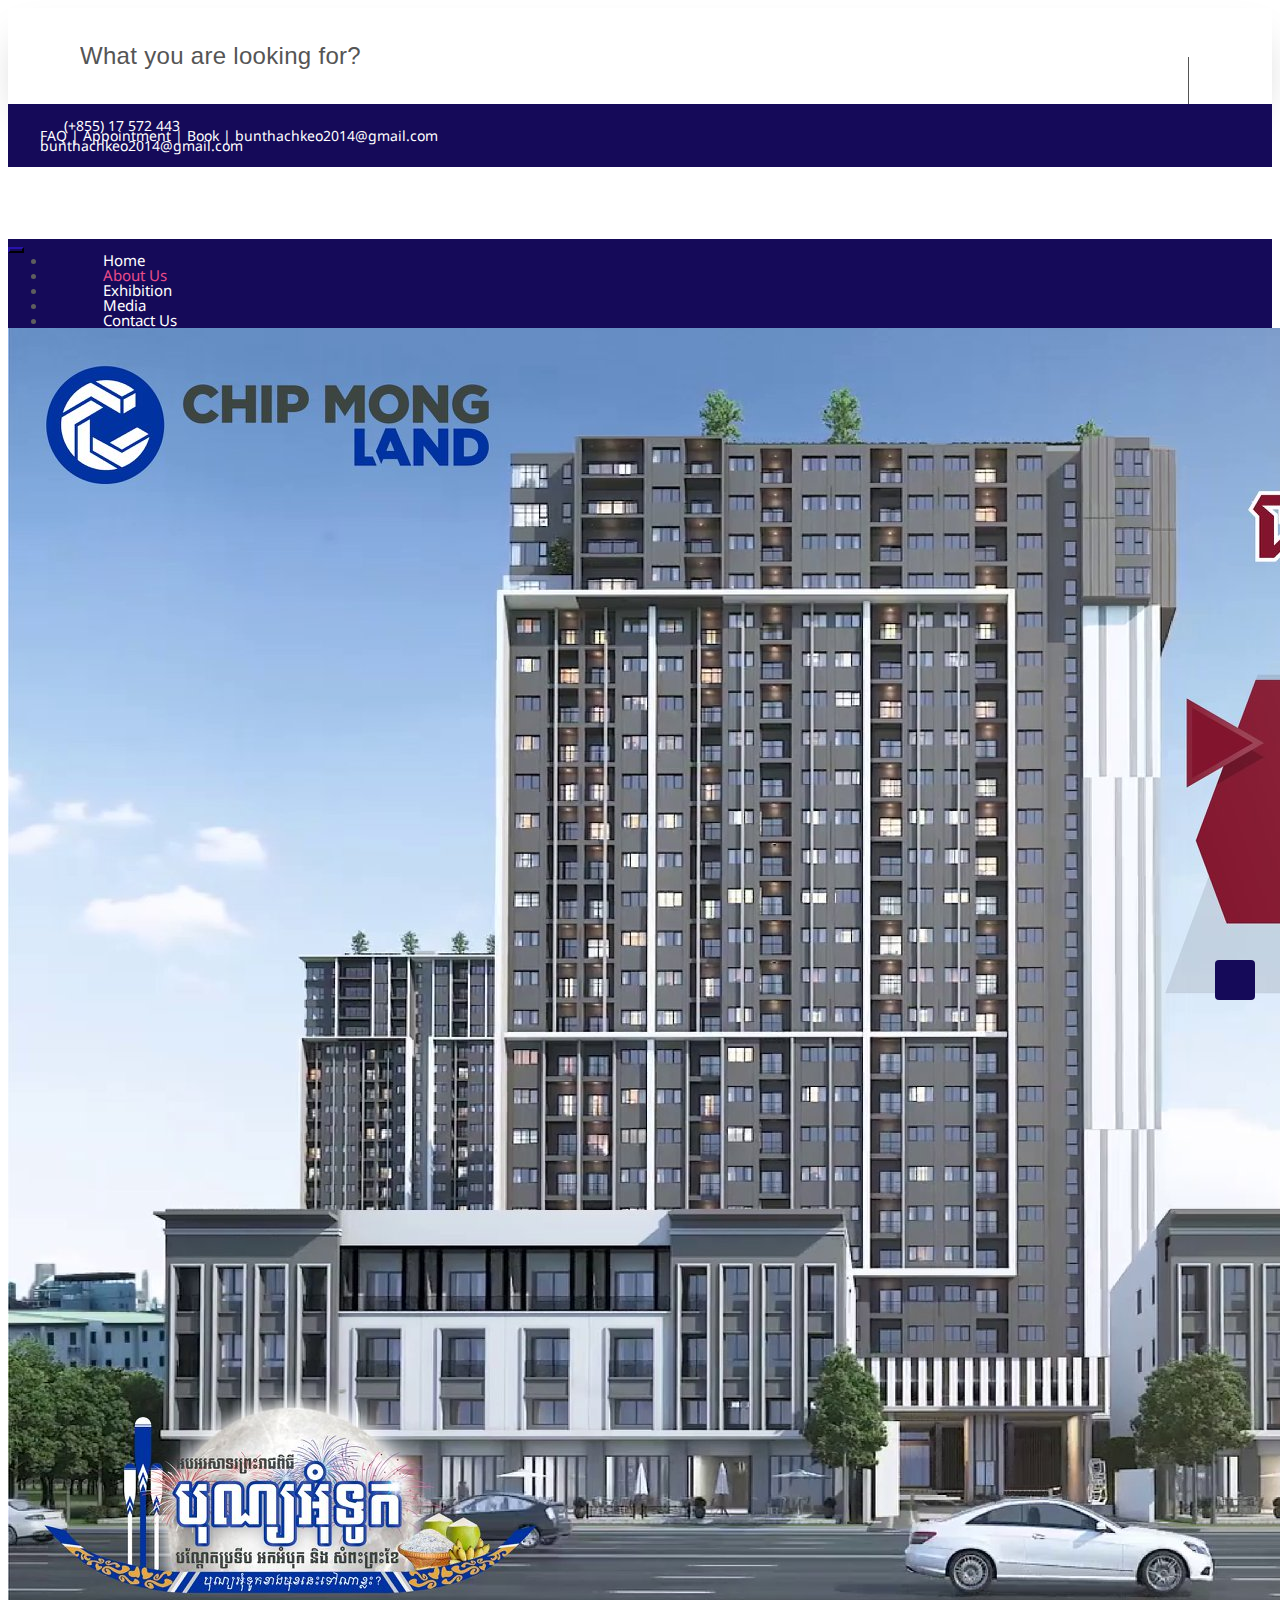
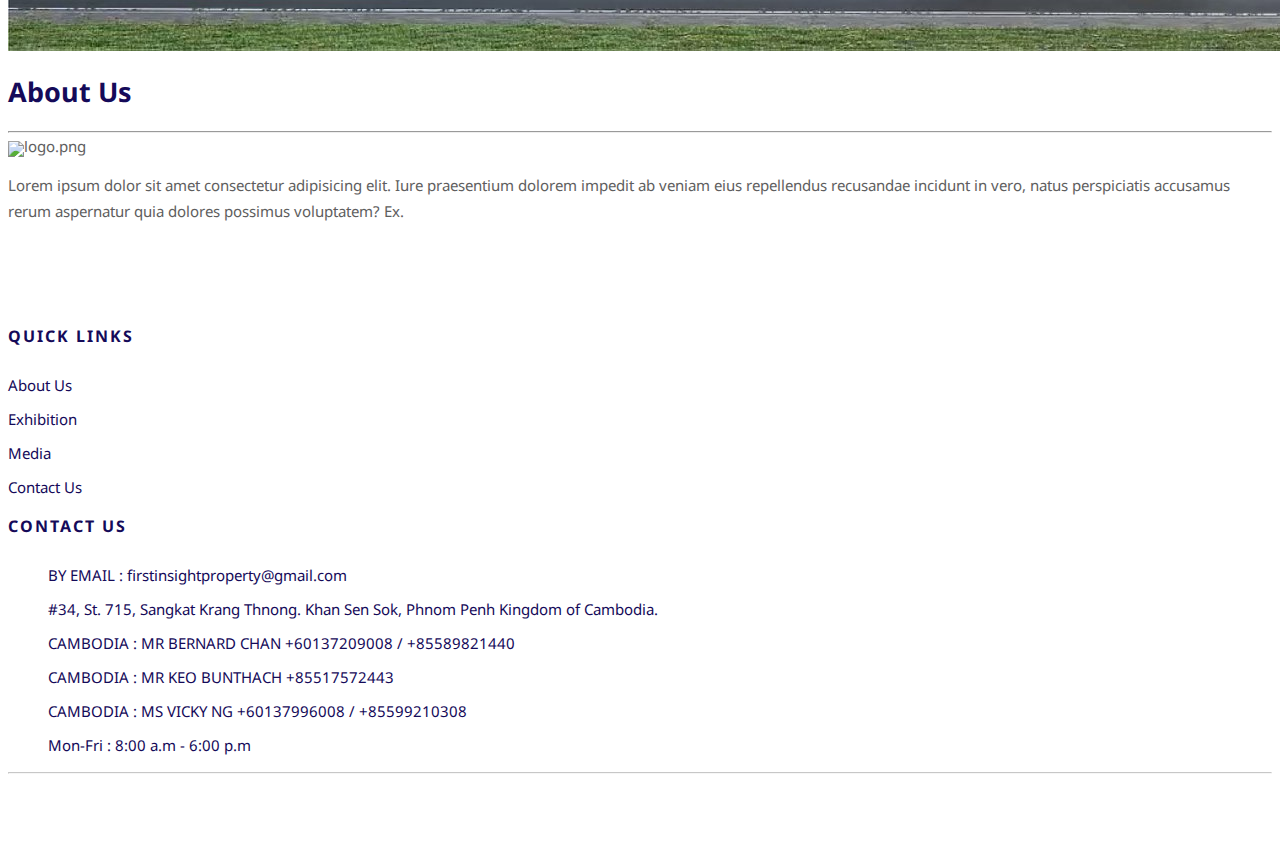
==== forest-time/about-us.html @ e3ec74cd "update image" ====
<!DOCTYPE html>
<html lang="en">

<!-- Basic -->
<meta charset="utf-8">
<meta http-equiv="X-UA-Compatible" content="IE=edge">

<!-- Mobile Metas -->
<meta name="viewport" content="width=device-width, initial-scale=1, shrink-to-fit=no">

<!-- Site Metas -->
<title>About Us - First Insight Property</title>
<meta name="keywords" content="">
<meta name="description" content="">
<meta name="author" content="">

<!-- Site Icons -->
<link rel="shortcut icon" href="images/logo.png" type="image/x-icon" />
<link rel="apple-touch-icon" href="images/apple-touch-icon.png">

<!-- Design fonts -->
<link href="https://fonts.googleapis.com/css?family=Droid+Sans:400,700" rel="stylesheet">

<!-- Bootstrap core CSS -->
<link href="css/bootstrap.css" rel="stylesheet">

<!-- FontAwesome Icons core CSS -->
<link href="css/font-awesome.min.css" rel="stylesheet">

<!-- Custom styles for this template -->
<link rel="stylesheet" href="default_style.css">

<!-- Responsive styles for this template -->
<link href="css/responsive.css" rel="stylesheet">

<!-- Colors for this template -->
<link href="css/colors.css" rel="stylesheet">

<!-- Version Garden CSS for this template -->
<link href="css/version/style.css" rel="stylesheet">

<!-- script for jQuery -->
<script src="https://ajax.googleapis.com/ajax/libs/jquery/3.4.1/jquery.min.js"></script>

<!-- Link to Owl carousel -->
<link type="text/css" rel="stylesheet" href="Owl carousel/owl.carousel.css">
<link type="text/css" rel="stylesheet" href="Owl carousel/owl.theme.default.min.css">

<!-- Link to Magnific-Popup -->
<link rel="stylesheet" href="Magnific-Popup/magnific-popup.css">


<!--[if lt IE 9]>
      <script src="https://oss.maxcdn.com/libs/html5shiv/3.7.0/html5shiv.js"></script>
      <script src="https://oss.maxcdn.com/libs/respond.js/1.4.2/respond.min.js"></script>
    <![endif]-->

</head>

<body>

    <div id="wrapper">
        <div class="collapse top-search" id="collapseExample">
            <div class="card card-block">
                <div class="newsletter-widget text-center">
                    <form class="form-inline">
                        <input type="text" class="form-control" placeholder="What you are looking for?">
                        <button type="submit" class="btn btn-primary"><i class="fa fa-search"></i></button>
                    </form>
                </div>
                <!-- end newsletter -->
            </div>
        </div>
        <!-- end top-search -->

        <div class="topbar-section">
            <div class="container-fluid">
                <div class="row">
                    <div class="col-lg-6 col-md-5 col-sm-5 col-xs-6 hidden-xs-down text-left">
                        <div class="topsocial">
                            <a href="#" data-toggle="tooltip" data-placement="bottom" title="Facebook"><i class="fa fa-facebook"></i></a>
                            <a href="#" data-toggle="tooltip" data-placement="bottom" title="Instagram"><i class="fa fa-instagram"></i></a>
                            <a href="#" data-toggle="tooltip" data-placement="bottom" title="Whatsapp"><i class="fa fa-whatsapp"></i></a>
                            <a href="#" data-toggle="tooltip" data-placement="bottom" title="Contact Us">(+855) 17 572 443</a>
                        </div>
                        <!-- end social -->
                    </div>
                    <!-- end col -->
                    <!-- 
                    <div class="col-lg-4 hidden-md-down">
                    </div>end col -->

                    <div class="col-lg-6 col-md-7 col-sm-7 col-xs-12 text-right">
                        <a href="">FAQ</a> |
                        <a href="">Appointment</a> |
                        <a href="">Book</a> |
                        <a class="email-top desktop" href="" class="mt-5">bunthachkeo2014@gmail.com</a>
                    </div>
                    <!-- end col -->
                    <div class="email-top mobile d-none">
                        <a href="" class="mt-5">bunthachkeo2014@gmail.com</a>
                    </div>
                </div>
                <!-- end row -->
            </div>
            <!-- end header-logo -->
        </div>
        <!-- end topbar -->

        <div class="header-section">
            <div class="container">
                <div class="row">
                    <div class="col-md-12">
                        <div class="logo">
                            <a href="index.html"><img src="images/logo.png" alt=""></a>
                        </div>
                        <!-- end logo -->
                    </div>
                </div>
                <!-- end row -->
            </div>
            <!-- end header-logo -->
        </div>
        <!-- end header -->

        <header class="header">
            <div class="container" style="width: 100% !important; background-color: #150A59;">
                <nav class="navbar navbar-inverse navbar-toggleable-md">
                    <button class="navbar-toggler" type="button" data-toggle="collapse" data-target="#cloapediamenu" aria-controls="cloapediamenu" aria-expanded="false" aria-label="Toggle navigation">
                        <span class="navbar-toggler-icon"></span>
                    </button>
                    <div class="collapse navbar-collapse justify-content-md-center" id="cloapediamenu">
                        <ul class="navbar-nav">
                            <li class="nav-item">
                                <a class="nav-link color-green-hover" href="index.html">Home</a>
                            </li>
                            <li class="nav-item current-menu">
                                <a class="nav-link color-green-hover" href="about-us.html">About Us</a>
                            </li>
                            <li class="nav-item">
                                <a class="nav-link color-green-hover" href="exhibition.html">Exhibition</a>
                            </li>
                            <li class="nav-item">
                                <a class="nav-link color-green-hover" href="media.html">Media</a>
                            </li>
                            <li class="nav-item">
                                <a class="nav-link color-green-hover" href="contact-us.html">Contact Us</a>
                            </li>
                        </ul>
                    </div>
                </nav>
            </div>
            <!-- end container -->
        </header>
        <!-- end header -->

        <div class="container">
            <div class="row">
                <div class="col-md-12">
                    <picture>
                        <source media="(min-width: 768px)" srcset="images/about_us.jpg">
                        <img class="d-block w-100" src="images/about_us.jpg" alt="First slide">
                    </picture>
                </div>
            </div>
            <div class="row mt-5">
                <div class="col-md-12 text-center">
                    <h2>About Us</h2>
                    <hr>
                </div>
            </div>
            <div class="row mt-5">
                <div class="col-md-4 col-sm-12">
                    <img src="images/logo.png" alt="logo.png">
                </div>
                <div class="col-md-8 col-sm-12 mt-3">
                    <p>Lorem ipsum dolor sit amet consectetur adipisicing elit. Iure praesentium dolorem impedit ab veniam eius repellendus recusandae incidunt in vero, natus perspiciatis accusamus rerum aspernatur quia dolores possimus voluptatem? Ex.</span>
                </div>
            </div>
        </div>

        <!-- Footer page -->
        <footer class="site-footer mt-5">
            <div class="container">
                <div class="row">
                    <div class="col-sm-12 col-md-3 col-sm-12 col-xs-12 logo-footer">
                        <a href=""><img src="images/logo.png" alt=""></a>
                    </div>

                    <div class="col-xs-6 col-md-3 col-sm-12 col-xs-12 quick-link-footer">
                        <h6>Quick Links</h6>
                        <ul class="footer-links">
                            <li><a href="">About Us</a></li>
                            <li><a href="">Exhibition</a></li>
                            <li><a href="">Media</a></li>
                            <li><a href="">Contact Us</a></li>
                        </ul>
                    </div>

                    <div class="col-sm-12 col-md-6 col-sm-12 col-xs-12 contact-us-footer">
                        <h6>Contact Us</h6>
                        <div class="footer-ul">
                            <ul>
                                <li><a href="">BY EMAIL : firstinsightproperty@gmail.com</a></li>
                                <li><a href="">#34, St. 715, Sangkat Krang Thnong. Khan Sen Sok, Phnom Penh Kingdom of Cambodia.</a></li>
                                <li><a href="">CAMBODIA	:	MR BERNARD CHAN	+60137209008 / +85589821440</a></li>
                                <li><a href="">CAMBODIA	:	MR KEO BUNTHACH	+85517572443</a></li>
                                <li><a href="">CAMBODIA	:	MS  VICKY NG	+60137996008 / +85599210308</a></li>
                                <li><a href="">Mon-Fri :    8:00 a.m - 6:00 p.m</a></li>
                            </ul>
                        </div>
                    </div>
                </div>
                <hr>
            </div>
            <div class="container">
                <div class="row">
                    <div class="col-md-12 col-sm-12 col-xs-12">
                        <ul class="social-icons text-center">
                            <li><a class="facebook" href="#"><i class="fa fa-facebook"></i></a></li>
                            <li><a class="twitter" href="#"><i class="fa fa-instagram"></i></a></li>
                            <li><a class="dribbble" href="#"><i class="fa fa-whatsapp"></i></a></li>
                        </ul>
                    </div>
                </div>
            </div>
        </footer>

        <div class="dmtop">Scroll to Top</div>

    </div>

    <!-- Core JavaScript
    ================================================== -->

    <script src="js/tether.min.js"></script>
    <script src="js/jquery.min.js"></script>
    <script src="js/bootstrap.min.js"></script>
    <script src="js/popper.min.js"></script>
    <script src="js/custom.js"></script>
    <script src="js/function.js"></script>
    <script src="js/Magnific_popup.js"></script>

    <!-- script for magnific popup -->
    <script src="Magnific-Popup/jquery.magnific-popup.min.js"></script>
</body>

</html>
---- forest-time/default_style.css ----
/**************************************

    File Name: style.css
    Template Name: Forest Time
    Created By: HTML.Design
    http://themeforest.net/user/wpdestek

**************************************/

/**************************************
    Table of Content
    
    1. BASIC
    2. HEADER
    3. SECTION
    4. FOOTER
    5. PAGES
    6. BLOG
    7. WIDGETS
**************************************/

/* BASIC 
**************************************/

body {
    font-size: 15px;
    line-height: 10px;
    background-color: #ffffff;
}

h1,
h2,
h3,
h4,
h5,
body,
p,
.topbar-section,
.navbar-inverse .navbar-nav .nav-link,
.header .dropdown-menu,
.navbar-nav .nav-link {
    font-family: 'Roboto', serif;
}

h1,
h2,
h3,
h4,
h5,
h6 {
    font-weight: 700;
    line-height: 1.4;
    color: #111111;
}

h1:hover a,
h2:hover a,
h3:hover a,
h4:hover a,
h5:hover a,
h6:hover a {
    text-decoration: underline !important;
    color: #111111 !important;
}

h1 {
    font-size: 32px;
    line-height: 40px;
    margin-bottom: 23px
}

h2 {
    font-size: 27px;
    line-height: 38px;
    margin-bottom: 20px
}

h3 {
    font-size: 22px;
    line-height: 30px;
    margin-bottom: 17px
}

h4 {
    font-size: 19px;
    line-height: 29px;
    margin-bottom: 14px
}

h5 {
    font-size: 17px;
    line-height: 25px;
    margin-bottom: 11px
}

h6 {
    font-size: 16px;
    line-height: 24px;
    margin-bottom: 11px
}

a {
    color: #111111;
}

body,
p {
    color: #5e5e5e;
}

p {
    margin-bottom: 26px;
    font-size: 15px;
    line-height: 26px;
}

a {
    text-decoration: none !important;
}

.blockquote {
    border: 1px solid #edeff2;
    background: #fff none repeat scroll 0 0;
    border-left: 4px solid #eceeef;
    font-size: 1.1rem;
    font-style: italic;
    margin-bottom: 1.5rem;
    border-radius: 0 !important;
    padding: 2rem;
}


/* HEADER 
**************************************/

.header {
    padding: 0.4rem 0;
    position: relative;
    background-color: #ffffff;
}

.navbar-inverse .navbar-nav .nav-link,
.navbar-nav .nav-link {
    font-size: 15px;
    font-weight: 500;
    line-height: 1;
    padding: 0.9rem 0 0.8rem;
    text-transform: capitalize;
    color: #fff;
}

.dropdown-toggle::after {
    display: inline-block;
    width: auto;
    height: auto;
    margin-left: 0.5em;
    margin-top: 0rem;
    vertical-align: middle;
    content: "\f107";
    border: 0;
    font-family: 'FontAwesome';
}

.navbar-toggleable-md .navbar-nav .nav-link {
    padding-left: 2.8rem;
    padding-right: 2.8rem;
}

.header-section {
    padding: 3rem 0 1.5rem;
    background-color: #ffffff;
}

.logo img {
    max-width: 324px;
    max-width: 100%;
    margin: auto;
    text-align: center;
    display: block;
}

.navbar-nav {
    margin: 0;
}

.header .dropdown-menu {
    padding: 0;
    box-shadow: none;
    border-radius: 0;
    min-width: 240px;
    margin-top: 15px !important;
    border-color: #edeff2;
}

.header .dropdown ul li {
    border-bottom: 1px solid #f5f5f5;
}

.header .dropdown-item {
    font-weight: 400;
    text-transform: capitalize;
    font-size: 14px;
    padding: 4px 1.8rem;
}

.header .dropdown-item:hover,
.header .dropdown-item:focus {
    color: #121212 !important;
    background-color: #edeff2;
}

.header .dropdown ul li:last-child {
    border-bottom: 0;
}

.header .dropdown-item span {
    position: absolute;
    right: 20px;
    top: 2px;
}

.header-section {
    margin-bottom: 0;
}

.topsocial .fa {
    margin-right: 0.5rem;
    font-size: 15px;
}

.topbar-section {
    display: block;
    position: relative;
    background-color: #ffffff;
    padding: 1rem 2rem;
    font-size: 14px;
    border-bottom: 1px dashed #e2e2e2;
}

.topbar-section a {
    color: rgba(0, 0, 0, 0.8) !important;
}

.topbar-section a:focus,
.topbar-section a:hover {
    color: rgba(0, 0, 0, 1) !important;
}

.topbar-section .list-inline {
    margin: 0;
    padding: 0;
}

.topbar-section .tooltip-inner {
    margin-top: 10px !important;
}

.topbar-section .list-inline-item {
    padding: 0 0.4rem !important;
}

.topmenu i {
    padding-right: 0.3rem;
}

.menu-large {
    overflow: hidden;
    position: static !important;
}

.dropdown-menu.megamenu {
    margin-top: 7px !important;
    left: 0;
    right: 0;
    width: 100%;
}

.dropdown-menu .dropdown-menu {
    margin-top: -1px !important
}

.mega-menu-content {
    position: relative;
    padding: 0;
    background-color: #ffffff;
}

.tab-details {
    padding: 2rem 0;
}

.tab-details .blog-meta h4 {
    font-size: 14px;
    margin: 0;
    padding: 0.5rem 0 0;
    line-height: 1.4;
}

.menucat {
    position: absolute;
    bottom: 0;
    left: 0;
    background-color: #111111;
    font-size: 11px;
    padding: 0.3rem 0.6rem;
    line-height: 1;
    color: #ffffff;
}

.post-media:hover .menucat {
    display: none;
}

.post-media img {
    width: 100%;
}


/* Style the tab */

div.tab {
    float: left;
    padding: 2rem 0;
    border-right: 1px solid #e1e3e6;
    width: 20%;
    background-color: #edeff2;
}


/* Style the buttons inside the tab */

div.tab button {
    display: block;
    background-color: inherit;
    color: black;
    padding: 0.5rem 1rem;
    width: 100%;
    border: 0;
    outline: none;
    text-align: right;
    cursor: pointer;
    -webkit-transition: all .3s ease-in-out;
    -moz-transition: all .3s ease-in-out;
    -ms-transition: all .3s ease-in-out;
    -o-transition: all .3s ease-in-out;
    transition: all .3s ease-in-out;
    color: #121212;
    font-size: 15px;
    font-weight: 500;
    border-bottom: 1px solid transparent;
    line-height: 1;
    text-transform: capitalize;
}


/* Change background color of buttons on hover */

div.tab button:hover,
div.tab button.active {
    background-color: #ffffff;
    border-right: 0 solid #e1e3e6;
    border-bottom: 1px solid #e1e3e6;
    border-left: 0 solid #e1e3e6;
}

div.tab button:hover {
    border-top: 0;
}


/* Style the tab content */

.tabcontent {
    float: left;
    padding: 0 1rem;
    display: none;
    width: 80%;
    border-left: none;
}

.tabcontent.active {
    display: block;
}

.header .navbar-nav .has-submenu.menu-large ul li {
    background: url(images/menubg.jpg) repeat-y center center #ffffff !important;
}

.tab-details {
    padding: 0;
}

.tabcontent {
    border-left: medium none;
    display: none;
    float: left;
    padding: 2rem 1.5rem 0;
    width: 80%;
}


/* SECTIONS
**************************************/

.section {
    padding: 4rem 0;
    display: block;
    position: relative;
    background-color: #ffffff;
}

.section.lb {
    background-color: #edeff2;
}

.section.lb .single-post-media {
    margin-bottom: 0;
}

.embed-responsive-item {
    padding: 0.4rem !important;
    display: block;
    background-color: #fff;
}

.first-section {
    padding: 0;
    border-bottom: 0;
}

.first-section .container-fluid {
    padding: 0 3px;
}

.section-title h3 {
    display: block;
    margin: 0 0 1.5rem;
    padding: 0;
    line-height: 1;
}

.section-title h3 a {
    border-radius: 3px;
    color: #fff !important;
    font-size: 16px;
    line-height: 1;
    padding: 0.1rem 1.3rem;
}

.lightbg {
    background-color: #f8e1f8;
}

.nopad {
    padding: 0 !important;
    margin: 0 !important;
}

.nopad img {
    width: 100%;
}

.item-h2,
.item-h1 {
    height: 100% !important;
    height: auto !important;
}

.pitem {
    padding: 1rem !important;
}

.pitem img {
    width: 100%;
}

.isotope-item {
    z-index: 2;
    padding: 0;
}

.isotope-hidden.isotope-item {
    pointer-events: none;
    z-index: 1;
}

.isotope,
.isotope .isotope-item {
    /* change duration value to whatever you like */
    -webkit-transition-duration: 0.8s;
    -moz-transition-duration: 0.8s;
    transition-duration: 0.8s;
}

.isotope {
    -webkit-transition-property: height, width;
    -moz-transition-property: height, width;
    transition-property: height, width;
}

.isotope .isotope-item {
    -webkit-transition-property: -webkit-transform, opacity;
    -moz-transition-property: -moz-transform, opacity;
    transition-property: transform, opacity;
}

.portfolio .blog-meta span {
    border-radius: 3px;
}

.portfolio .blog-meta small::after,
.portfolio .blog-meta small a {
    color: #a3a5a8 !important;
    letter-spacing: 0.1rem;
}

.portfolio .blog-meta span a {
    color: #fff !important;
    line-height: 1;
    padding: 0.2rem 1rem;
    font-size: 12px;
    margin: 1rem 0 0;
    display: inline-block;
}

.portfolio .blog-meta h4 {
    margin: 0;
    font-size: 20px;
    padding: 0.4rem 0 0.2rem;
}

.center-side,
.left-side,
.right-side {
    float: left;
    width: 33.33333%;
}

.post-media img,
.masonry-box img {
    -webkit-transition: all .3s ease-in-out;
    -moz-transition: all .3s ease-in-out;
    -ms-transition: all .3s ease-in-out;
    -o-transition: all .3s ease-in-out;
    transition: all .3s ease-in-out;
    -webkit-transform: scale(1);
    -moz-transform: scale(1);
    -ms-transform: scale(1);
    -o-transform: scale(1);
    transform: scale(1);
}

.post-media:hover img,
.masonry-box:hover img {
    -webkit-transform: scale(1.1);
    -moz-transform: scale(1.1);
    -ms-transform: scale(1.1);
    -o-transform: scale(1.1);
    transform: scale(1.1);
}

.masonry-box img,
.masonry-box {
    width: 100%;
}

.masonry-box {
    border: 0.34rem solid #fff;
}

.small-box {
    width: 50%;
    float: left;
}

.masonry-box .blog-meta h4 {
    padding: 0.2rem 0;
}

.masonry-box .blog-meta span {
    background-color: #111111;
    border-radius: 3px;
    font-size: 12px;
    padding: 0.1rem 1rem;
}


/* FOOTER
**************************************/

.footer .widget-title {
    display: table;
    font-size: 18px;
    line-height: 1;
    margin: 0 0 2rem;
    padding: 0 0 0.5rem;
}

.footer {
    padding: 4rem 0 4rem;
    background: url(images/footer.png) repeat-x center bottom #edeff2;
}

.footer.wb {
    background-color: #ffffff;
}

.footer.wb .hovereffect {
    opacity: 0.1;
    background-color: rgba(0, 0, 0, 0.0.1);
}

.demos h4 a {
    color: #000000 !important;
    font-size: 21px;
}

.demos .btn {
    padding: 0.6rem 1.5rem;
}

.demos p {
    padding: 0 0 1.5rem;
    margin: 0;
}

.section.demos {
    background-color: #ffffff;
}

.demos .col-lg-10 .row {
    padding: 2.5rem 1.5rem !important;
    background-color: #ffffff;
    border: 1px dashed #e2e2e2;
}

.demos .invis1 {
    margin: 2rem 0;
}

.footer ul {
    padding: 0;
    margin: 0;
    list-style: none;
}

.footer ul li {
    margin-bottom: 0.3rem;
}

.footer ul li:last-child {
    margin-bottom: 0;
}

.footer .fa-star {
    font-size: 12px;
}

.footer h5,
.footer ul li a {
    color: #111111;
}

.demos .blog-meta h4 {
    font-size: 28px;
    padding: 0 0 1rem;
}

.footer a,
.footer p,
.blog-list-widget small {
    color: rgba(0, 0, 0, 0.6) !important;
}

.footer-text .fa {
    font-size: 21px;
    margin: 0 0.3rem;
}

.dmtop {
    background-color: #ffffff;
    background-image: url(images/arrow.png);
    background-position: 50% 50%;
    background-repeat: no-repeat;
    z-index: 9999;
    width: 40px;
    height: 40px;
    text-indent: -99999px;
    border-radius: 10%;
    position: fixed;
    bottom: -100px;
    right: 25px;
    cursor: pointer;
    transition: all .7s ease-in-out;
    overflow: auto;
}


/* PAGES 
**************************************/

.notfound h2 {
    font-family: Comic Sans MS;
    font-size: 140px;
    padding: 0 0 1.7rem;
    margin: 0;
    line-height: 1;
    font-weight: bold;
}

.notfound h3 {
    font-size: 40px;
    padding: 0 0 0.6rem;
    margin: 0;
}

.notfound p {
    padding: 1rem 0 1.4rem;
    margin-bottom: 0;
}

.sitemap-wrapper {
    margin-bottom: 2rem;
    position: relative;
    border: 1px dashed #dadada;
    padding: 2rem;
}

.sitemap-wrapper .year {
    position: absolute;
    padding: 0 1rem;
    background-color: #ffffff;
    top: -12px;
}

.sitemap-text {
    margin: 1rem 0;
    font-weight: 500;
}

.sitemap-wrapper small {
    display: block;
    font-size: 11px;
    padding: 0;
    margin: 0 0 0.5rem;
    line-height: 1;
    text-transform: uppercase;
}

.breadcrumb {
    background-color: transparent;
    border-radius: 0;
    list-style: outside none none;
    margin-bottom: 0;
    text-align: right;
    padding: 0;
}

.breadcrumb-item {
    float: none;
    font-size: 12px;
    display: inline-block;
}

.page-link {
    background-color: #edeff2 !important;
    border: 0 dashed #e2e2e2;
    border-radius: 0;
    color: #a3a5a8 !important;
    display: block;
    font-size: 14px;
    line-height: 1;
    margin-left: 6px;
    padding: 0.8rem 0.8rem;
    position: relative;
    text-transform: capitalize;
}

.page-link:hover,
.page-link:focus {
    color: #111 !important;
}

.page-item:first-child .page-link {
    margin-left: 0;
    border-radius: 0;
}

.page-item:last-child .page-link {
    border-radius: 0;
}

.page-title {
    padding: 3rem 0;
    background-color: #edeff2;
}

.page-title small {
    color: #a3a5a8;
    display: inline-block;
    font-size: 13px;
    font-style: italic;
    letter-spacing: 1px;
    line-height: 1;
    margin-bottom: 0;
    margin-top: -1px;
    padding-bottom: 0;
    padding-left: 0.5rem;
    vertical-align: middle;
}

.page-title i {
    border-radius: 40px;
    display: inline-block;
    font-size: 14px;
    height: 40px;
    line-height: 40px;
    margin-right: 0.3rem;
    margin-top: -0.4rem;
    text-align: center;
    vertical-align: middle;
    width: 40px;
}

.page-title h2 {
    font-size: 24px;
    line-height: 1;
    padding: 0;
    margin: 0;
}


/* BLOG 
**************************************/

.carousel-indicators li {
    max-width: 13px;
    height: 13px;
    border-radius: 50%;
    background-color: #fff;
}
.carousel-indicators li.active {
    background-color: #150A59 !important;
}

.tag-cloud-single span {
    background: #ddd none repeat scroll 0 0;
    border-radius: 3px;
    color: #ffffff;
    display: inline-block !important;
    margin-right: 0.5rem !important;
    padding: 0 1rem;
}

.post-sharing {
    display: block;
    width: 100%;
    position: relative;
    margin: 1rem 0 0;
}

.gp-button.btn-primary:hover,
.gp-button.btn-primary:focus,
.gp-button.btn-primary {
    border-color: #DA5333 !important;
    background-color: #DA5333 !important;
}

.fb-button.btn-primary:focus,
.fb-button.btn-primary:hover,
.fb-button.btn-primary {
    background-color: #3B5998 !important;
    border-color: #3B5998 !important;
}

.tw-button.btn-primary:hover,
.tw-button.btn-primary:focus,
.tw-button.btn-primary {
    background-color: #00B6F1 !important;
    border-color: #00B6F1 !important;
}

.tw-button i,
.fb-button i {
    margin-right: 0.5rem;
}

.post-sharing .btn {
    padding: 0.3rem 1.6rem;
    border-radius: 3px;
    color: #ffffff !important;
}

.post-sharing .btn:hover {
    opacity: 0.9;
}

.gp-button {
    padding: 0.8rem 1rem !important;
}

.post-sharing span,
.post-sharing li {
    display: inline-block !important;
}

.single-post-media {
    display: block;
    position: relative;
    overflow: hidden;
    margin-bottom: 2rem;
}

.single-post-media img {
    width: 100%;
}

.blog-title-area {
    display: block;
    position: relative;
    padding: 0;
    margin-bottom: 3rem;
}

.blog-title-area .breadcrumb {
    float: none;
    text-align: left;
    padding: 0;
    color: #a3a5a8;
    margin: 0;
}

.blog-title-area.text-center .breadcrumb {
    text-align: center;
}

.blog-title-area .blog-meta a {
    font-size: 10px;
    font-weight: 500;
    letter-spacing: 1px;
    text-transform: uppercase;
}

.blog-title-area .breadcrumb-item.active,
.blog-title-area .breadcrumb-item + .breadcrumb-item::before,
.blog-title-area .blog-meta small,
.blog-title-area a {
    color: #a3a5a8;
}

.blog-title-area span {
    margin: 0.5rem 0;
    display: block;
}

.blog-title-area span a {
    padding: 0 1rem;
    color: #ffffff !important;
    border-radius: 3px;
}

.blog-title-area h3 {
    font-size: 41px;
    line-height: 50px;
    margin-bottom: 7px;
    margin-top: 0;
    overflow-wrap: break-word;
}

.user_name {
    font-size: 16px;
    font-weight: 500;
}

.comments-list p {
    margin-bottom: 1rem
}

.tag-cloud-single a,
.comments-list .media-right,
.comments-list small {
    color: #999 !important;
    font-size: 11px;
    letter-spacing: 2px;
    margin-top: 5px;
    padding-left: 10px;
    text-transform: uppercase;
}

.comments-list .media {
    padding: 1rem;
    margin-bottom: 15px;
}

.media-body .btn-primary {
    padding: 5px 15px !important;
    font-size: 11px !important;
}

.last-child {
    margin-bottom: 0 !important;
}

.comments-list img {
    max-width: 80px;
    margin-right: 30px;
}

.prevnextpost .float-right {
    margin-left: 1rem;
}

.prevnextpost .w-100 {
    margin-bottom: 0 !important;
    padding-bottom: 0;
}

.prevnextpost .float-left {
    margin-right: 1rem;
}

.authorbox a {
    font-weight: bold;
}

.authorbox p {
    font-style: italic;
    margin-bottom: 1rem;
}

.small-title {
    background: #edeff2 none repeat scroll 0 0;
    font-size: 16px;
    left: 5%;
    line-height: 1;
    margin: 0;
    padding: 0.6rem 1.5rem;
    position: absolute;
    text-align: center;
    top: -18px;
}

.custombox {
    position: relative;
    padding: 3rem 2rem;
    border: 1px dashed #dadada;
}

.pp {
    padding-left: 5%;
    padding-right: 5%;
}

.pp .float-left {
    margin: 0 2rem 1rem -3rem;
}

.pp a {
    font-weight: bold;
}

.img-fullwidth {
    width: 100%;
    margin-bottom: 2rem;
}

.check {
    padding-bottom: 0;
    margin-bottom: 25px;
    list-style: none
}

.check li:before {
    font-family: FontAwesome;
    content: "\f105";
    padding-right: 0.5rem;
    color: #111111;
}

.page-wrapper .banner-spot {
    padding: 0.4rem;
    background-image: none;
}

.banner-spot {
    background: #edeff2 url("images/ads-bg.png") no-repeat scroll center right / auto 100%;
    clear: both;
    display: block;
    height: auto;
    margin: 0 auto;
    padding: 15px;
    position: relative;
}

.banner-img img {
    margin: auto;
    text-align: center;
    max-width: 768px;
    float: none;
    width: 100%;
    display: block;
}

.blog-meta h4 {
    padding: 1rem 0 0.5rem;
    margin: 0;
    font-size: 21px;
}

.blog-meta.big-meta h4 {
    padding: 1rem 0 0.6rem;
    margin: 0;
    font-size: 28px;
}

.blog-meta.big-meta p {
    margin-bottom: 0.5rem;
    padding-bottom: 0;
}

.blog-meta small {
    font-size: 11px;
    display: inline-block;
    margin-bottom: 0;
    padding-bottom: 0;
    color: #111111;
    font-weight: bold;
    text-transform: uppercase;
    margin-right: 0.5rem;
}

.blog-meta small:after {
    content: "/";
    padding-left: 1rem;
}

.blog-meta small:last-child:after {
    content: ""
}

hr.invis {
    border: 0;
    margin: 2rem 0;
}

hr.invis1 {
    border: 0;
    margin: 4rem 0;
}

hr.invis2 {
    border: 0;
    margin: 6rem 0;
}

hr.invis3 {
    border: 0;
    margin: 0;
}

.post-media {
    position: relative;
    overflow: hidden;
}

.shadoweffect {
    position: absolute;
    top: 0;
    opacity: 0;
    left: 0;
    right: 0;
    bottom: 0;
    background: -moz-linear-gradient(0deg, rgba(0, 0, 0, 1) 0%, rgba(0, 0, 0, 0.1) 30%);
    background: -webkit-linear-gradient(0deg, rgba(0, 0, 0, 1) 0%, rgba(0, 0, 0, 0.1) 30%);
    background: linear-gradient(0deg, rgba(0, 0, 0, 1) 0%, rgba(0, 0, 0, 0.1) 30%);
    filter: progid: DXImageTransform.Microsoft.gradient( startColorstr='#000000', endColorstr='#00000000', GradientType=1);
    -webkit-transition: all .3s ease-in-out;
    -moz-transition: all .3s ease-in-out;
    -ms-transition: all .3s ease-in-out;
    -o-transition: all .3s ease-in-out;
    transition: all .3s ease-in-out;
    -webkit-transform: scale(1);
    -moz-transform: scale(1);
    -ms-transform: scale(1);
    -o-transform: scale(1);
    transform: scale(1);
    zoom: 1;
    filter: alpha(opacity=100);
    opacity: 1;
}

.shadow-desc {
    position: absolute;
    bottom: 0;
    padding: 1rem 1.5rem;
}

.shadow-desc .blog-meta small::after,
.shadow-desc .blog-meta a,
.shadow-desc .blog-meta h4 a {
    color: #ffffff !important;
}

.small-box .shadow-desc h4 {
    font-size: 16px;
    line-height: 1.3;
}

.small-box .shadow-desc {
    padding: 1rem;
}

.hovereffect {
    position: absolute;
    top: 0;
    opacity: 0;
    left: 0;
    right: 0;
    bottom: 0;
    background-color: rgba(0, 0, 0, 0.2);
    -webkit-transition: all .3s ease-in-out;
    -moz-transition: all .3s ease-in-out;
    -ms-transition: all .3s ease-in-out;
    -o-transition: all .3s ease-in-out;
    transition: all .3s ease-in-out;
    zoom: 1;
    filter: alpha(opacity=0);
    opacity: 0.5;
    background: -moz-linear-gradient(0deg, rgba(0, 0, 0, 1) 0%, rgba(0, 0, 0, 0.1) 50%);
    background: -webkit-linear-gradient(0deg, rgba(0, 0, 0, 1) 0%, rgba(0, 0, 0, 0.1) 50%);
    background: linear-gradient(0deg, rgba(0, 0, 0, 1) 0%, rgba(0, 0, 0, 0.1) 50%);
    filter: progid: DXImageTransform.Microsoft.gradient( startColorstr='#000000', endColorstr='#00000000', GradientType=1);
}

.post-media:hover .hovereffect span::before,
.post-media:hover .hovereffect {
    visibility: visible;
    zoom: 1;
    filter: alpha(opacity=100);
    opacity: 1;
}

.hovereffect span::before {
    width: 90px;
    text-align: center;
    left: 0;
    right: 0;
    top: 45%;
    margin: -2rem auto;
    visibility: hidden;
    position: absolute;
    height: 90px;
    display: block;
    content: url(images/hover.png);
    -webkit-transition: all .3s ease-in-out;
    -moz-transition: all .3s ease-in-out;
    -ms-transition: all .3s ease-in-out;
    -o-transition: all .3s ease-in-out;
    transition: all .3s ease-in-out;
    -webkit-transform: scale(1);
    -moz-transform: scale(1);
    -ms-transform: scale(1);
    -o-transform: scale(1);
    transform: scale(1);
    zoom: 1;
    filter: alpha(opacity=0);
    opacity: 0;
}

.hovereffect span.videohover::before {
    content: url(images/videohover.png);
}

.blog-list .blog-meta.big-meta h4 {
    margin-left: -20%;
    margin-top: 1rem;
    background-color: #ffffff;
    padding: 1rem 1.5rem 1rem;
}

.blog-custom-build .blog-meta {
    margin: -4rem 3rem 0;
    z-index: 11;
    padding: 2rem 2rem;
    position: relative;
    background-color: #ffffff;
    border-radius: 3px 3px 0 0;
    border-bottom: 1px solid #edeff2;
}

.blog-custom-build .blog-meta.big-meta h4 {
    font-size: 28px;
    margin: 0;
    padding: 0 0 1rem;
}

.blog-custom-build .post-sharing .btn {
    padding: 0.7rem 1rem !important;
}

.blog-custom-build .post-sharing {
    margin: 0 0 1.5rem;
    padding: 0;
}

.blog-grid-system .blog-meta.big-meta h4 {
    font-size: 21px;
}

.blog-video-system .col-md-12,
.blog-grid-system .col-md-6 {
    margin-bottom: 3rem;
}

.blog-video-system .blog-meta.big-meta h4 {
    padding: 1rem 0;
    font-size: 24px;
}

.blog-video-system .btn {
    margin-top: 1rem;
}


/* WIDGETS 
**************************************/

.sidebar .widget {
    position: relative;
    display: block;
    margin-bottom: 3rem;
}

.sidebar .banner-spot {
    background-image: none;
    padding: 5px;
}

.sidebar .instagram-wrapper a {
    width: 33.3333%;
    margin: 0;
    float: left;
    border-right: 5px solid #ffffff;
    border-bottom: 5px solid #ffffff;
}

.wb {
    background-color: #ffffff;
    border-top: 1px dashed #dadada;
}

.form-wrapper h4 {
    margin-bottom: 1.5rem;
}

.form-wrapper .form-control {
    background: #fff none repeat scroll 0 0;
    border: 1px dashed #dadada;
    border-radius: 0;
    font-size: 14px;
    font-weight: 400;
    line-height: 1;
    letter-spacing: 0.3px;
    margin-bottom: 1.4rem;
    min-height: 50px;
    text-transform: none;
}

.form-wrapper .btn i {
    padding-left: 0.5rem;
}

.form-wrapper textarea {
    min-height: 120px !important;
    padding-top: 1rem
}

.search-form .form-control {
    border-radius: 0;
    margin-bottom: 1.4rem;
    border: 1px solid #edeff2;
    font-size: 12px;
    min-height: 45px;
    text-transform: none;
    font-weight: 400;
}

.search-form .form-control {
    margin: 0;
    min-width: 240px;
    border-right: 0;
}

.search-form .btn:hover,
.search-form .btn:focus,
.search-form .btn {
    padding: 0;
    border-color: #edeff2 !important;
    height: 45px;
    position: absolute;
    border-radius: 0 !important;
    background-color: #edeff2 !important;
    right: 0;
    color: #a3a5a8 !important;
    width: 45px;
    line-height: 45px;
    margin-left: 0
}

.sidebar .widget ul {
    list-style: none;
    margin: 0;
    padding: 0;
}

.sidebar .blog-list-widget img {
    width: 55px;
    padding: 0;
}

.sidebar .blog-list-widget .mb-1 {
    font-size: 15px;
}

.sidebar a {
    color: rgba(0, 0, 0, 0.6);
}

.sidebar .widget-title {
    display: block;
    font-size: 18px;
    margin: 0 0 2rem;
    padding: 0;
    line-height: 1;
}

.footer-text img {
    max-width: 290px;
}

.footer-text p {
    margin-bottom: 0;
    padding: 1rem 0 1.2rem;
}

.blog-list-widget img {
    background: #fff none repeat scroll 0 0;
    margin-right: 15px;
    max-width: 80px;
    padding: 4px;
}

.blog-list-widget .list-group-item {
    padding: 0;
    border: 0;
    margin: 0;
    background-color: transparent;
}

.blog-list-widget .w-100 {
    margin-bottom: 1rem;
    display: block;
}

.blog-list-widget .w-100.last-item {
    margin-bottom: 0;
}

.blog-list-widget .mb-1 {
    font-size: 16px;
    font-weight: 500;
    line-height: 1.5;
    margin-bottom: 0rem !important;
}

.blog-list-widget small {
    font-size: 10px;
    font-weight: 500;
    letter-spacing: 1px;
    text-transform: uppercase;
}

.newsletter-widget h4 {
    font-size: 2.4rem;
    padding: 0;
    margin: 0 0 1.5rem;
}

.newsletter-widget p {
    color: rgba(0, 0, 0, 0.4);
    font-size: 18px;
    padding: 0;
    margin: 0 0 2rem;
}

.newsletter-widget .form-inline {
    display: block;
}

.newsletter-widget .form-inline .form-control {
    background-color: rgba(255, 255, 255, 0.9);
    border: 1px solid #dbdde0;
    border-radius: 0;
    box-shadow: none;
    display: inline-block;
    font-size: 14px;
    height: 56px;
    padding-left: 1.5rem;
    line-height: 1;
    letter-spacing: 0.3px;
    vertical-align: middle;
    width: 400px;
}

.card-block {
    -moz-box-flex: 1;
    background: #202020 none repeat scroll 0 0;
    padding: 1.25rem 3rem;
    border-radius: 0 !important;
}

.top-search .btn:hover,
.top-search .btn:focus,
.top-search .btn {
    position: absolute;
    right: 4%;
    border: 0 !important;
    border-left: 1px solid #555555 !important;
    color: #555555 !important;
    font-size: 24px;
    background-color: transparent !important;
    height: 54px;
    padding-left: 1rem;
    padding-right: 1rem;
}

.top-search .newsletter-widget .form-inline .form-control {
    background: rgba(0, 0, 0, 0) none repeat scroll 0 0;
    border: 0 none;
    color: #555555;
    font-size: 24px;
    width: 100%;
}

.form-wrapper .newsletter-widget .form-inline .form-control::-webkit-input-placeholder {
    color: #a2abb1;
    opacity: 1;
}

.form-wrapper .form-control::-moz-placeholder {
    color: #a2abb1;
    opacity: 1;
}

.form-wrapper .form-control:-ms-input-placeholder {
    color: #a2abb1;
    opacity: 1;
}

.form-wrapper .form-control::placeholder {
    color: #a2abb1;
    opacity: 1;
}

.top-search .form-inline .form-control::-webkit-input-placeholder {
    color: #555555;
    opacity: 1;
}

.top-search .newsletter-widget .form-inline .form-control::-moz-placeholder {
    color: #555555;
    opacity: 1;
}

.top-search .newsletter-widget .form-inline .form-control:-ms-input-placeholder {
    color: #555555;
    opacity: 1;
}

.top-search .newsletter-widget .form-inline .form-control::placeholder {
    color: #555555;
    opacity: 1;
}

.newsletter-widget .form-inline .form-control::-webkit-input-placeholder {
    color: #a2abb1;
    opacity: 1;
}

.newsletter-widget .form-inline .form-control::-moz-placeholder {
    color: #a2abb1;
    opacity: 1;
}

.newsletter-widget .form-inline .form-control:-ms-input-placeholder {
    color: #a2abb1;
    opacity: 1;
}

.newsletter-widget .form-inline .form-control::placeholder {
    color: #a2abb1;
    opacity: 1;
}

.newsletter-widget .btn {
    height: 54px;
    border-radius: 0;
    border: 0;
}

.newsletter-widget .btn i {
    padding-left: 0.5rem
}

.btn {
    background-color: #111111;
    border: 0 none;
    border-radius: 0;
    font-size: 14px;
    font-weight: bold;
    padding: 0.8rem 2rem;
    text-transform: none;
}

.link-widget li {
    padding: 0.4rem 0.2rem 0.6rem;
    text-transform: capitalize;
    line-height: 1;
    font-weight: 500;
    position: relative;
    margin: 0;
    border-bottom: 1px dashed #dadada;
}

.link-widget li:last-child {
    border-bottom: 0 dashed #dadada;
}

.link-widget li span {
    position: absolute;
    right: 0;
}

.loader {
    display: block;
    margin: 20px auto 0;
    vertical-align: middle;
}

#preloader {
    width: 100%;
    height: 100%;
    top: 0;
    right: 0;
    bottom: 0;
    left: 0;
    background: #fff;
    z-index: 11000;
    position: fixed;
    display: block
}

.preloader {
    position: absolute;
    margin: 0 auto;
    left: 1%;
    right: 1%;
    top: 47%;
    width: 65px;
    height: 65px;
    background: center center no-repeat none;
    background-size: 65px 65px;
    -webkit-border-radius: 50%;
    -moz-border-radius: 50%;
    -ms-border-radius: 50%;
    -o-border-radius: 50%;
    border-radius: 50%
}
---- forest-time/css/responsive.css ----
/**************************************

    File Name: responsive.css
    Template Name: Forest Time
    Created By: HTML.Design
    http://themeforest.net/user/wpdestek

**************************************/


/* RESPONSIVE 
**************************************/

@media (max-width: 1156px) {
    .small-box .shadow-desc h4 {
        font-size: 14px;
    }
}

@media (max-width: 1047px) {
    .topbar-section .list-inline-item {
        padding: 0 0.2rem !important;
    }
}

@media (max-width: 989px) {
    .search-form .btn:hover,
    .search-form .btn:focus,
    .search-form .btn {
        position: relative;
    }
    .custombox .blog-list-widget,
    .custombox .blog-box {
        margin: 1rem 0;
    }
    .sidebar,
    .footer .widget {
        margin: 1.5rem 0;
    }
    .center-side,
    .left-side,
    .right-side {
        float: left;
        width: 50%;
    }
}

@media (max-width: 768px) {
    .post-sharing .btn {
        padding: 0.6rem !important;
    }
    .blog-custom-build .down-mobile,
    .blog-title-area .down-mobile {
        display: none !important;
    }
    .newsletter-widget .form-inline .form-control {
        width: 100%;
    }
    .newsletter-widget .btn {
        display: block;
        width: 100%;
        margin-top: 0.5rem;
    }
    .blog-list .blog-meta.big-meta h4 {
        background-color: #ffffff;
        margin-left: 0;
        margin-top: 1rem;
        padding: 1rem 0;
    }
    .logo-footer, .quick-link-footer, .contact-us-footer{
        text-align: center;
    }
    .video-banner-icon-play{
        width: 0;
        height: 0;
    }
    .carousel-caption h3{
        font-size: 14px !important;
    }
    .carousel-caption .btn-large{
        padding: 10px 20px !important;
    }
}

@media (max-width: 728px) {
    .center-side,
    .left-side,
    .right-side {
        float: left;
        width: 100%;
    }
    .shadow-desc {
        bottom: 0;
        padding: 1rem 0.8rem;
        position: absolute;
    }
    .blog-meta h4 {
        font-size: 18px;
    }
}

@media (max-width: 590px) {
    .comment-list .media {
        float: none !important;
        width: 100%;
        display: block;
    }
    .blog-title-area {
        text-align: center;
    }
    .pp .float-right,
    .pp .float-left {
        width: 100%;
        margin: 1rem 0;
    }
    .blog-title-area h3 {
        font-size: 34px;
    }
    .section-title {
        margin-top: 1rem;
    }
    .footer-text img,
    .small-box {
        float: none;
        width: 100%;
    }
    .topbar-section .text-right {
        text-align: center !important;
    }
    .blog-meta.big-meta h4 {
        font-size: 21px;
    }
    .top-search .newsletter-widget .form-inline .form-control {
        font-size: 16px;
    }
    .card-block {
        padding: 1rem 0.5rem;
    }
    .newsletter-widget .btn:hover,
    .newsletter-widget .btn:focus,
    .newsletter-widget .btn {
        border: 0 none !important;
        font-size: 17px !important;
        padding: 1.3rem 1rem !important;
    }
    .email-top.mobile{
        display: block !important;
        padding-top: 5px;
        margin: 0 auto;
    }
    .email-top.mobile a{
        text-align: center;
    }
    .email-top.desktop{
        display: none !important;
    }
}

/* @media (max-width: 640px){
    .video-banner-icon-play{
        width: 5em !important;
        height: 5em !important;
    }
} */

@media (min-width: 992px) {
    .header .dropdown-menu {
        margin-top: 13px;
    }
    .header .navbar-nav .has-submenu {
        position: relative;
    }
    .header .navbar-nav .has-submenu:hover > ul {
        visibility: visible;
        opacity: 1;
        top: 100%;
    }
    .header .navbar-nav .has-submenu:hover > ul li ul {
        margin-top: -1px;
    }
    .header .navbar-nav .has-submenu ul {
        -webkit-transition: visibility 0.35s ease-in-out, opacity 0.35s ease-in-out, top 0.35s ease-in-out, bottom 0.35s ease-in-out, left 0.35s ease-in-out, right 0.35s ease-in-out;
        -moz-transition: visibility 0.35s ease-in-out, opacity 0.35s ease-in-out, top 0.35s ease-in-out, bottom 0.35s ease-in-out, left 0.35s ease-in-out, right 0.35s ease-in-out;
        -o-transition: visibility 0.35s ease-in-out, opacity 0.35s ease-in-out, top 0.35s ease-in-out, bottom 0.35s ease-in-out, left 0.35s ease-in-out, right 0.35s ease-in-out;
        transition: visibility 0.35s ease-in-out, opacity 0.35s ease-in-out, top 0.35s ease-in-out, bottom 0.35s ease-in-out, left 0.35s ease-in-out, right 0.35s ease-in-out;
    }
    .header .navbar-nav .has-submenu .dropdown-menu {
        min-width: 220px;
        padding: 0;
        -webkit-border-radius: 0;
        -moz-border-radius: 0;
        border-radius: 0;
    }
    .header .navbar-nav .has-submenu > ul {
        position: absolute;
        top: 130%;
        visibility: hidden;
        display: block;
        opacity: 0;
        left: 0;
    }
    .header .navbar-nav .has-submenu > ul.start-right {
        right: 0;
        left: auto;
    }
    .header .navbar-nav .has-submenu > ul li {
        position: relative;
    }
    .header .navbar-nav .has-submenu > ul li:hover > ul {
        visibility: visible;
        opacity: 1;
        left: 100%;
    }
    .header .navbar-nav .has-submenu > ul li:hover > ul.show-right {
        right: 100%;
    }
    .header .navbar-nav .has-submenu > ul li ul {
        position: absolute;
        top: 0;
        visibility: hidden;
        display: block;
        opacity: 0;
        left: 130%;
    }
    .header .navbar-nav .has-submenu > ul li ul.show-right {
        right: 130%;
        left: auto;
    }
}
@media (max-width: 992px) {
    .video-banner-icon-play{
        width: 3em !important;
        height: 3em !important;
    }
    .email-language{
        text-align: center !important;
    }
}
---- forest-time/css/version/style.css ----
/**************************************

    File Name: garden.css
    Template Name: Forest Time
    Created By: HTML.Design
    http://themeforest.net/user/wpdestek

**************************************/
@import url("https://fonts.googleapis.com/css?family=Titillium+Web&display=swap");
h1,
h2,
h3,
h4,
h5,
body,
p,
.topbar-section,
.navbar-inverse .navbar-nav .nav-link,
.header .dropdown-menu,
.navbar-nav .nav-link {
  font-family: 'Droid Sans', serif;
}

h2 {
  color: #150A59 !important;
}

.topbar-section {
  border: 0;
}

.blog-list .blog-meta.big-meta h4 {
  margin-left: 0;
  margin-top: 0;
  padding: 1rem 0;
}

.footer {
  background-image: none;
}

.blog-list-widget .mb-1 {
  font-weight: bold;
}

.newsletter-widget .form-inline .form-control {
  height: 54px;
}

.dropdown-menu {
  border: 0;
}

.navbar-inverse .navbar-nav .nav-link, .navbar-nav .nav-link {
  font-weight: 400;
}

.blog-meta span {
  background-color: #111111;
  border-radius: 3px;
  font-size: 12px;
  padding: 0.1rem 1rem;
}

#map {
  height: 400px;
  position: relative;
  width: 100%;
  z-index: 1;
}

#map img {
  max-width: inherit;
}

.loader {
  margin-left: 10px;
}

.map {
  position: relative;
}

.map .row {
  position: relative;
}

.infobox img {
  width: 100% !important;
}

.map .searchmodule {
  padding: 18px 10px;
}

.infobox {
  display: block;
  margin: 0;
  padding: 0 0 10px;
  position: relative;
  width: 260px;
  z-index: 100;
}

.infobox .title {
  font-size: 13px;
  line-height: 1;
  margin-bottom: 0;
  margin-top: 15px;
  padding-bottom: 5px;
  text-transform: capitalize;
}

.header .dropdown-item:hover,
.header .dropdown-item:focus,
.blog-meta span,
.blog-meta span a,
.footer p,
.footer a,
.page-link,
.page-link:hover,
.topbar-section a:hover,
.topbar-section a:focus,
.topbar-section a,
.topbar-section i {
  color: #ffffff !important;
}

.header {
  padding: 0 !important;
}

.footer {
  background-color: #ccc5c5 !important;
}

.footer-content a, .footer-content ul li a {
  color: #150A59 !important;
}

.footer-content ul li {
  padding: 2px 0 2px 0;
}

.small-title,
.page-title .bg-green, .masonry-box:hover .blog-meta span.bg-green, .color-green a,
.navbar-toggler,
.masonry-box:hover .blog-meta span.bg-aqua,
.blog-meta span.bg-aqua,
.search-form .btn:hover, .search-form .btn:focus, .search-form .btn,
.btn,
.btn:hover,
.dropdown-item:hover,
.dropdown-item:focus,
.btn:focus,
.dmtop,
.page-link,
.topbar-section {
  color: #ffffff !important;
  background-color: #150A59 !important;
  border-color: #150A59 !important;
}

.navbar-toggler {
  outline: none !important;
}

.authorbox p a,
.pp a,
a:hover,
a:focus,
.footer .fa:hover,
.footer a:hover,
.navbar-nav .nav-link.active.color-green-hover,
.navbar-nav .nav-link.color-green-hover:hover,
.navbar-nav .nav-link.color-green-hover:focus {
  color: #b1a8a8 !important;
  /*border-bottom: 1px solid #fff;*/
}

.navbar-nav .nav-item a {
  color: #FFF;
  text-decoration: none;
  font: 20px Raleway;
  margin: 0px 10px;
  padding: 10px 10px;
  position: relative;
  z-index: 0;
  cursor: pointer;
}

.navbar-nav .nav-item a:before,
.navbar-nav .nav-item a:after {
  position: absolute;
  left: 0px;
  width: 100%;
  height: 2px;
  background: #FFF;
  content: "";
  opacity: 0;
  -webkit-transition: all 0.3s;
  transition: all 0.3s;
}

.navbar-nav .nav-item a:before {
  top: 0px;
  -webkit-transform: translateY(10px);
          transform: translateY(10px);
}

.navbar-nav .nav-item a:after {
  bottom: 0px;
  -webkit-transform: translateY(-10px);
          transform: translateY(-10px);
}

.navbar-nav .nav-item a:hover:before,
.navbar-nav .nav-item a:hover:after {
  opacity: 1;
  -webkit-transform: translateY(0px);
          transform: translateY(0px);
}

.current-menu a {
  color: #ea4c89 !important;
}

.carousel-caption h3 {
  color: #fff;
}

.carousel-caption {
  padding-bottom: 80px;
}

.btn-transparent {
  background: transparent;
  color: #fff;
  border: 2px solid #fff;
}

.btn-transparent:hover {
  background-color: #fff;
}

.btn-rounded {
  border-radius: 70px;
}

.btn-large {
  padding: 11px 45px;
  font-size: 18px;
}

/**
 * Change animation duration
 */
/* Style Button */
.btn {
  -webkit-box-sizing: border-box;
          box-sizing: border-box;
  -webkit-appearance: none;
     -moz-appearance: none;
          appearance: none;
  background-color: transparent;
  border: 2px solid #150A59;
  border-radius: 2em;
  color: #150A59;
  cursor: pointer;
  display: -webkit-box;
  display: -ms-flexbox;
  display: flex;
  -ms-flex-item-align: center;
      align-self: center;
  font-size: 1rem;
  font-weight: 400;
  line-height: 1;
  text-decoration: none;
  text-align: center;
  text-transform: uppercase;
  font-family: 'Montserrat', sans-serif;
  font-weight: 700;
}

.btn:hover, .btn:focus {
  color: #fff;
  outline: 0;
}

.one {
  border-color: #150A59;
  color: #fff;
  -webkit-box-shadow: 0 0 40px 40px #150A59 inset, 0 0 0 0 #150A59;
          box-shadow: 0 0 40px 40px #150A59 inset, 0 0 0 0 #150A59;
  -webkit-transition: all 150ms ease-in-out;
  transition: all 150ms ease-in-out;
  margin: 0 auto;
}

.one:hover {
  -webkit-box-shadow: 0 0 10px 0 #150A59 inset, 0 0 10px 4px #150A59;
          box-shadow: 0 0 10px 0 #150A59 inset, 0 0 10px 4px #150A59;
}

.about-us-content .see-more a {
  border: 1px solid #150A59;
  color: #333;
}

.cards {
  display: -webkit-box;
  display: -ms-flexbox;
  display: flex;
  -ms-flex-wrap: wrap;
      flex-wrap: wrap;
  list-style: none;
  margin: 0;
  padding: 0;
}

.cards__item {
  display: -webkit-box;
  display: -ms-flexbox;
  display: flex;
}

@media (min-width: 40rem) {
  .cards__item {
    width: 50%;
  }
}

@media (min-width: 56rem) {
  .cards__item {
    width: 33.3333%;
  }
}

.card {
  background-color: white;
  border-radius: 0.25rem;
  -webkit-box-shadow: 0 20px 40px -14px rgba(0, 0, 0, 0.25);
          box-shadow: 0 20px 40px -14px rgba(0, 0, 0, 0.25);
  display: -webkit-box;
  display: -ms-flexbox;
  display: flex;
  -webkit-box-orient: vertical;
  -webkit-box-direction: normal;
      -ms-flex-direction: column;
          flex-direction: column;
  overflow: hidden;
}

.card__content {
  display: -webkit-box;
  display: -ms-flexbox;
  display: flex;
  -webkit-box-flex: 1;
      -ms-flex: 1 1 auto;
          flex: 1 1 auto;
  -webkit-box-orient: vertical;
  -webkit-box-direction: normal;
      -ms-flex-direction: column;
          flex-direction: column;
  padding: 1rem;
}

.card__image {
  background-position: center center;
  background-repeat: no-repeat;
  background-size: cover;
  border-top-left-radius: 0.25rem;
  border-top-right-radius: 0.25rem;
  -webkit-transition: all 0.5s ease-in-out;
  transition: all 0.5s ease-in-out;
  overflow: hidden;
  position: relative;
}

.card__image::before {
  content: "";
  display: block;
  padding-top: 56.25%;
}

@media (min-width: 40rem) {
  .card__image::before {
    padding-top: 66.6%;
  }
}

.card__image:hover {
  -webkit-transform: scale(1.1);
          transform: scale(1.1);
}

.card__image--1 {
  background-image: url("../../images/card_image/card_1.jpg");
}

.card__image--2 {
  background-image: url("../../images/card_image/card_2.jpg");
}

.card__image--3 {
  background-image: url("../../images/card_image/card_3.jpg");
}

.card__image--4 {
  background-image: url("../../images/card_image/card_4.jpg");
}

.card__image--5 {
  background-image: url("../../images/card_image/card_5.jpg");
}

.card__image--6 {
  background-image: url("../../images/card_image/card_6.jpg");
}

.card__image--7 {
  background-image: url("../../images/card_image/card_7.jpg");
}

.card__image--8 {
  background-image: url("../../images/card_image/card_8.jpg");
}

.card__image--9 {
  background-image: url("../../images/card_image/card_9.jpg");
}

.card__image--10 {
  background-image: url("../../images/card_image/card_10.jpg");
}

.card__image--11 {
  background-image: url("../../images/card_image/card_11.jpg");
}

.card__image--12 {
  background-image: url("../../images/card_image/card_12.jpg");
}

.card_date {
  background-color: #150A59;
  font-family: 'Titillium Web', Arial, Helvetica, 'Nimbus Sans L', sans-serif;
  font-size: 12px;
  line-height: 20px;
  font-weight: 600;
  font-style: normal;
  text-transform: none;
  text-decoration: none;
  padding: 2px 13px;
  position: absolute;
  left: auto;
  right: 10px;
  bottom: 10px;
  border-radius: 4px;
  -webkit-box-shadow: 0 1px 1px 0 rgba(0, 0, 0, 0.05);
          box-shadow: 0 1px 1px 0 rgba(0, 0, 0, 0.05);
}

.card_date span {
  color: #fff;
}

.card__title {
  color: #696969;
  font-size: 1.25rem;
  font-weight: 300;
  letter-spacing: 2px;
  text-transform: uppercase;
  padding-bottom: 10px;
}

.card__text {
  -webkit-box-flex: 1;
      -ms-flex: 1 1 auto;
          flex: 1 1 auto;
  font-size: 0.875rem;
  line-height: 1.5;
  margin-bottom: 1.25rem;
}

.btn--block {
  background-color: white;
  border: 1px solid #cccccc;
  color: gray-dark;
  padding: 0.5rem;
  text-transform: lowercase;
  display: block;
  width: 100%;
}

.btn--block:hover {
  border: 1px solid #150A59;
}

.partner {
  background-position: center center;
  background-repeat: no-repeat;
  background-attachment: scroll;
  background-size: cover;
  margin: 40px 0;
  width: 100%;
  overflow: hidden;
}

.partner-content {
  text-align: center;
  width: 94%;
  max-width: 1300px;
  margin: 0 auto;
  padding-top: 20px;
}

.partner-content h2 {
  font-size: 25px;
}

.owlcarousel-bg-item {
  line-height: 180px;
  height: 180px;
  margin: 0 0 2px;
  vertical-align: middle;
  position: relative;
  text-align: center;
  border-radius: 4px;
}

.owlcarousel-bg-item:hover {
  background: #fff;
}

.owlcarousel-bg-item a {
  display: block;
  line-height: 180px;
  height: 100%;
}

.owlcarousel-bg-item a img {
  display: inline-block;
  padding: 20px 20px 40px;
  max-width: 100%;
  max-height: 100%;
  height: auto;
  width: auto;
  vertical-align: middle;
}

.owlcarousel-bg-item span {
  display: block;
  width: 100%;
  position: absolute;
  left: 0;
  bottom: 25px;
  text-align: center;
  opacity: 0;
  font-size: 16px;
  line-height: 22px;
  font-weight: 600;
}

.active {
  opacity: 1 !important;
}

.owl-nav button {
  outline: none;
}

.owl-nav button:hover {
  background-color: #150A59 !important;
}

.owl-nav span {
  color: #150A59;
  font-size: 30px;
  display: inline-block;
  width: 26px;
  height: 26px;
  vertical-align: middle;
  position: relative;
  text-align: center;
  border-width: 1px;
  border-style: solid;
  border-radius: 50%;
  -webkit-box-shadow: 0 0 0 1px rgba(255, 255, 255, 0.5);
          box-shadow: 0 0 0 1px rgba(255, 255, 255, 0.5);
  border-color: #e4e4e4;
  background-color: #ffffff;
  padding: 5px;
}

.owl-dots span {
  width: 15px !important;
  height: 15px !important;
}

.owl-dots button {
  outline: none;
}

.owl-dots .owl-dot span {
  background-color: #bdb5b5 !important;
}

.owl-dots .owl-dot.active span {
  background-color: #150A59 !important;
}

.lastest {
  background: transparent;
  margin: 0;
  padding: 0;
  vertical-align: baseline;
  outline: none;
}

.vdo {
  background: #cccccc;
  background-image: url("../../images/Partner/partner_bg-5.jpeg");
  background-position: center;
  background-repeat: no-repeat;
  background-size: cover;
  position: relative;
  max-width: 100%;
}

.gallery a {
  display: block;
  position: relative;
  overflow: hidden;
}

.gallery .photo img {
  width: 100%;
  height: auto;
  -webkit-transition: all 0.5s ease-in-out;
  transition: all 0.5s ease-in-out;
}

.gallery:hover .photo img {
  -webkit-transform: scale(1.2);
          transform: scale(1.2);
}

.gallery .video img {
  width: 100%;
  height: auto;
}

.video-banner-icon-play {
  position: absolute;
  left: 50%;
  top: 50%;
  display: block;
  width: 4em !important;
  height: 4em !important;
  -webkit-transform: translateX(-50%) translateY(-50%) scale(1);
          transform: translateX(-50%) translateY(-50%) scale(1);
  -webkit-transition: all 0.2s ease-out 0.05s;
  transition: all 0.2s ease-out 0.05s;
}

@media (min-width: 641px) {
  .video-banner-icon-play {
    width: 4.5em;
    height: 4.5em;
  }
}

.video-banner-icon-play:hover {
  -webkit-transform: translateX(-50%) translateY(-50%) scale(1.2);
          transform: translateX(-50%) translateY(-50%) scale(1.2);
  backgound: #330099;
}

.see-more {
  position: relative;
  width: 100%;
}

.see-more a {
  display: block;
  width: 200px;
  margin: 2em auto 0em;
  text-align: center;
  font-size: 16px;
  color: #fff;
  line-height: 1;
  position: relative;
  font-weight: 700;
}

.see-more a::after {
  content: '\2192';
  opacity: 0;
  position: absolute;
  font-size: 20px;
  top: 50%;
  -webkit-transform: translate(0, -50%);
          transform: translate(0, -50%);
  -webkit-transition: all 0.3s;
  transition: all 0.3s;
}

.see-more a:hover::after {
  -webkit-transform: translate(5px, -50%);
          transform: translate(5px, -50%);
  opacity: 1;
}

.site-footer {
  background-image: url("../../images/footer-bg.jpg");
  background-position: center;
  background-repeat: no-repeat;
  background-size: cover;
  position: relative;
  padding: 45px 0 20px;
  font-size: 15px;
  line-height: 24px;
  color: #737373;
}

.site-footer hr {
  border-top-color: #e4e4e4;
  opacity: 0.5;
}

.site-footer hr.small {
  margin: 20px 0;
}

.site-footer h6 {
  color: #150A59;
  font-size: 16px;
  text-transform: uppercase;
  margin-top: 5px;
  letter-spacing: 2px;
}

.site-footer a {
  color: #150A59;
}

.site-footer a:hover {
  color: #ececec;
  text-decoration: none;
}

.footer-links {
  padding-left: 0;
  list-style: none;
}

.footer-links li {
  display: block;
  padding-top: 10px;
}

.footer-links a {
  color: #150A59;
}

.footer-links a:active, .footer-links a:focus, .footer-links a:hover {
  color: #fff;
  text-decoration: none;
}

.footer-links.inline li {
  display: inline-block;
}

.site-footer .social-icons {
  text-align: right;
}

.site-footer .social-icons a {
  width: 40px;
  height: 40px;
  line-height: 40px;
  margin-left: 6px;
  margin-right: 0;
  border-radius: 100%;
  background-color: #fff;
}

.copyright-text {
  margin: 0;
  color: #cccccc !important;
}

@media (max-width: 991px) {
  .site-footer [class^=col-] {
    margin-bottom: 30px;
  }
}

@media (max-width: 767px) {
  .site-footer {
    padding-bottom: 0;
  }
  .site-footer .copyright-text, .site-footer .social-icons {
    text-align: center;
  }
}

.social-icons {
  padding-left: 0;
  margin-bottom: 0;
  list-style: none;
}

.social-icons li {
  display: inline-block;
  margin-bottom: 4px;
}

.social-icons li.title {
  margin-right: 15px;
  text-transform: uppercase;
  color: #fff;
  font-weight: 700;
  font-size: 13px;
}

.social-icons a {
  background-color: #fff;
  color: #333;
  font-size: 16px;
  display: inline-block;
  line-height: 44px;
  width: 44px;
  height: 44px;
  text-align: center;
  margin-right: 8px;
  border-radius: 100%;
  -webkit-transition: all .2s linear;
  transition: all .2s linear;
}

.social-icons a:active, .social-icons a:focus, .social-icons a:hover {
  color: #fff;
  background-color: #29aafe;
}

.social-icons.size-sm a {
  line-height: 34px;
  height: 34px;
  width: 34px;
  font-size: 14px;
}

.social-icons a.facebook:hover {
  background-color: #3b5998;
}

.social-icons a.twitter:hover {
  background-color: #00aced;
}

.social-icons a.linkedin:hover {
  background-color: #007bb6;
}

.social-icons a.dribbble:hover {
  background-color: #ea4c89;
}

@media (max-width: 767px) {
  .social-icons li.title {
    display: block;
    margin-right: 0;
    font-weight: 600;
  }
}

.footer-ul > ul {
  list-style: none;
}

.footer-ul ul li {
  padding-top: 10px;
}
/*# sourceMappingURL=style.css.map */
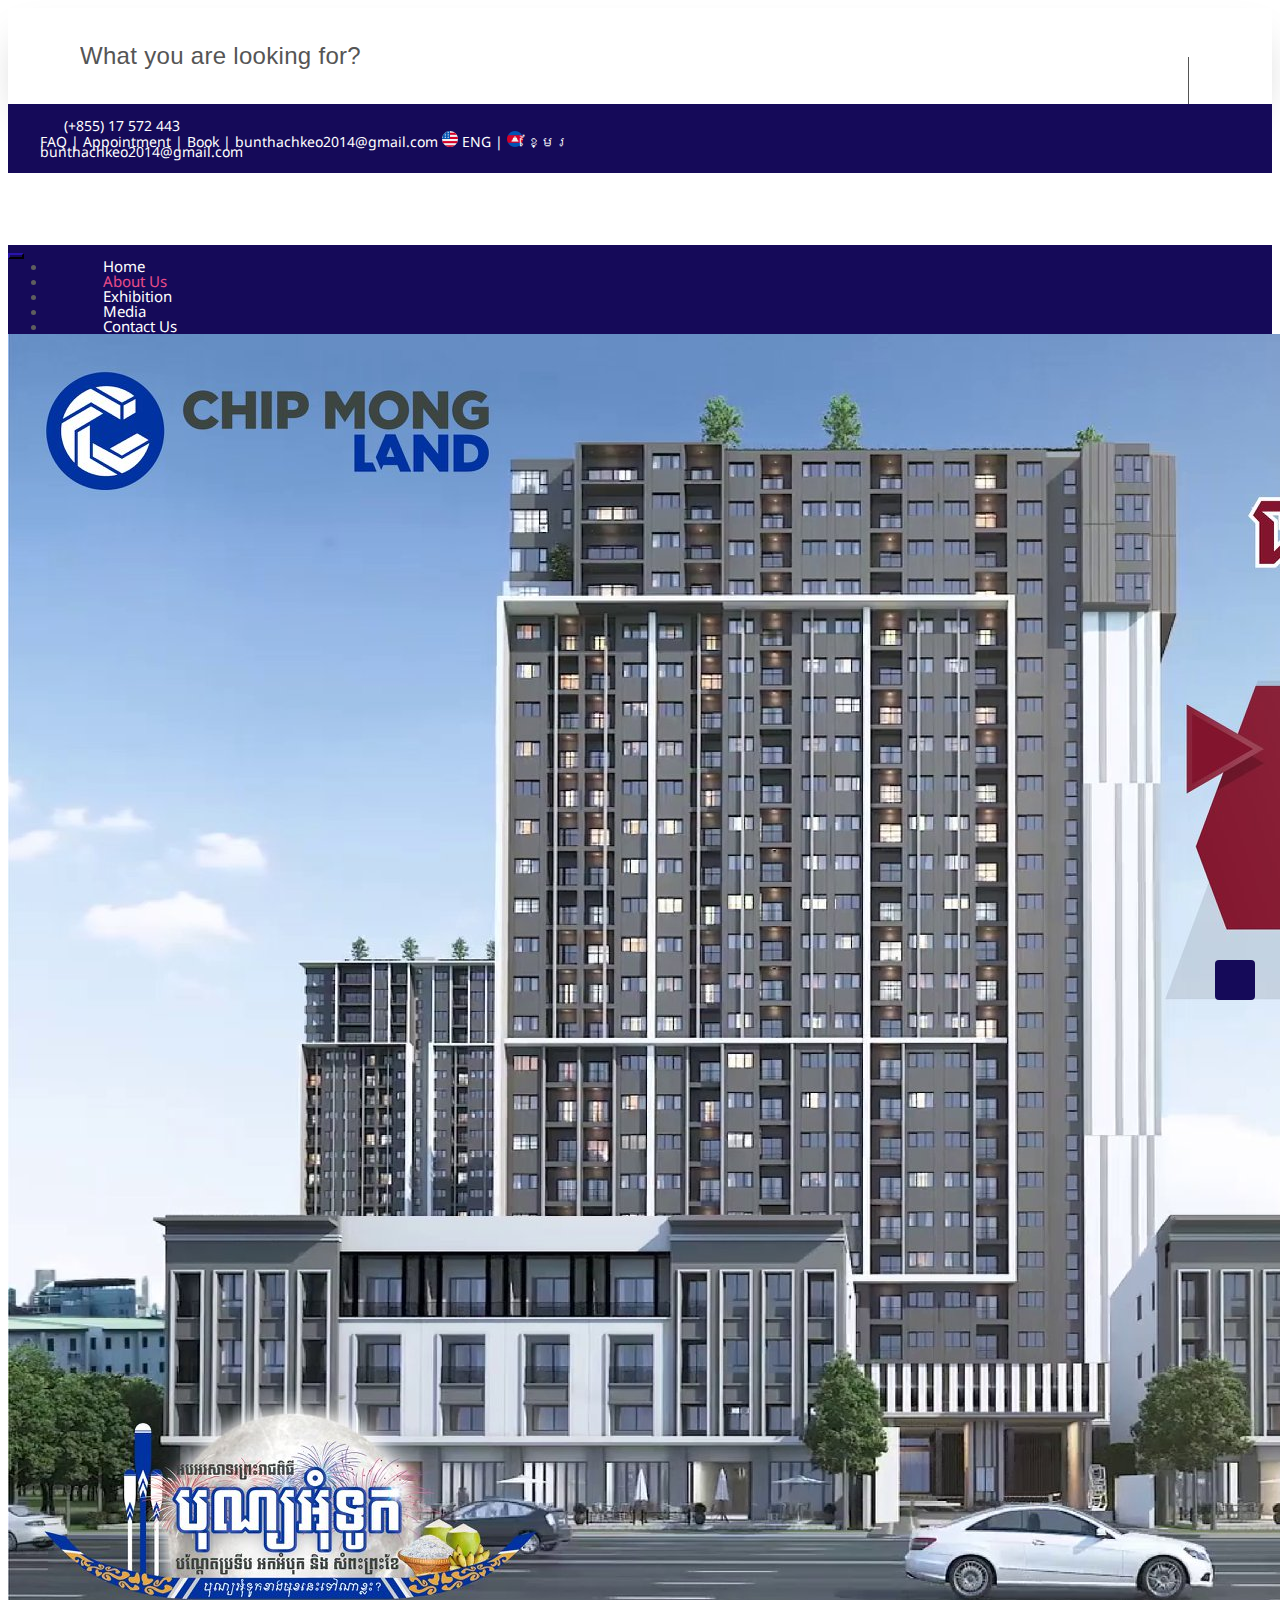
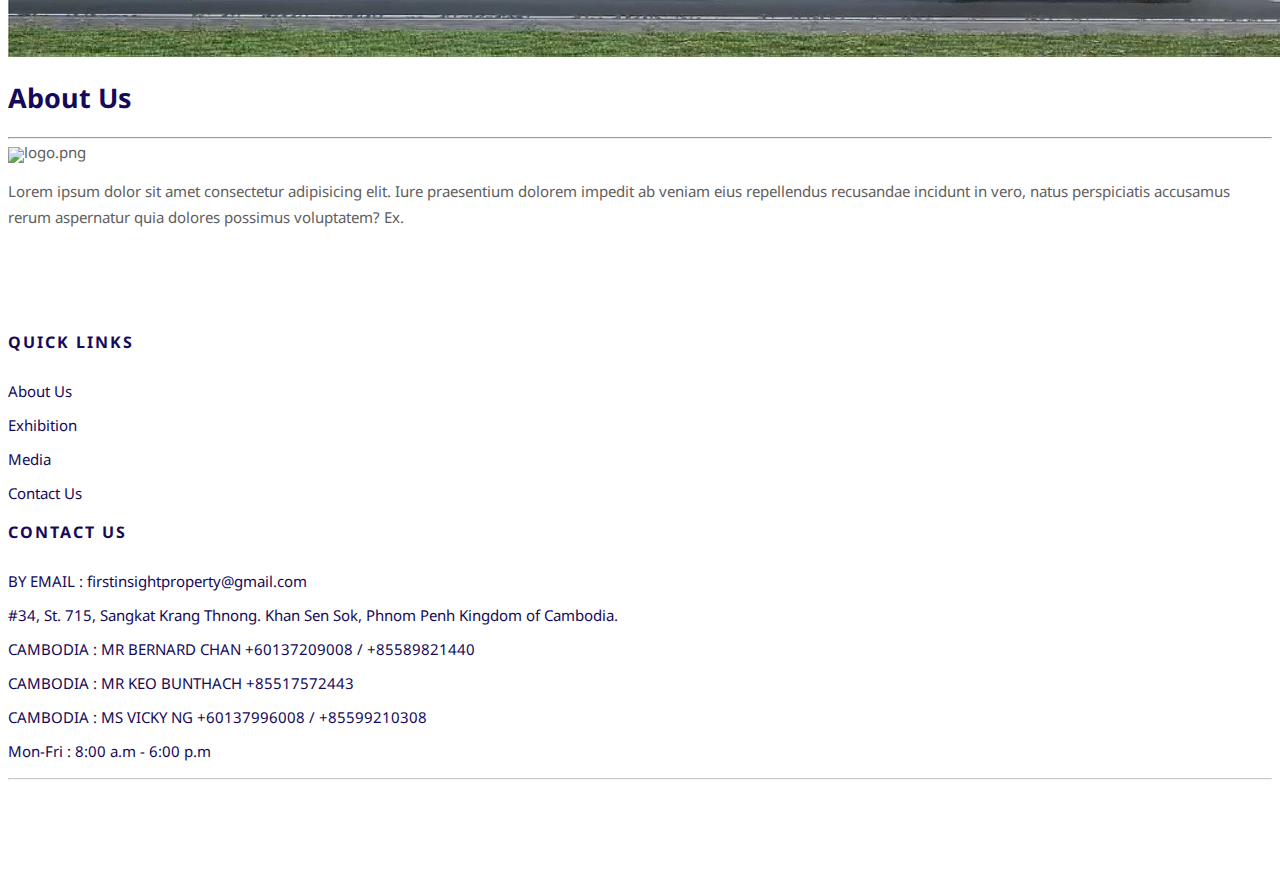
==== commit 3d7bcff9: "v.2 (google map)" ====
--- a/forest-time/about-us.html
+++ b/forest-time/about-us.html
@@ -95,6 +95,8 @@
                         <a href="">Appointment</a> |
                         <a href="">Book</a> |
                         <a class="email-top desktop" href="" class="mt-5">bunthachkeo2014@gmail.com</a>
+                        <a class="eng pl-4" href=""><img src="images/language/united-states.png" alt=""> ENG |</a>
+                        <a class="kh" href=""><img src="images/language/cambodia.png" alt=""> ខ្មែរ</a>
                     </div>
                     <!-- end col -->
                     <div class="email-top mobile d-none">
@@ -190,10 +192,10 @@
                     <div class="col-xs-6 col-md-3 col-sm-12 col-xs-12 quick-link-footer">
                         <h6>Quick Links</h6>
                         <ul class="footer-links">
-                            <li><a href="">About Us</a></li>
-                            <li><a href="">Exhibition</a></li>
-                            <li><a href="">Media</a></li>
-                            <li><a href="">Contact Us</a></li>
+                            <li><a href="about-us.html">About Us</a></li>
+                            <li><a href="exhibition.html">Exhibition</a></li>
+                            <li><a href="media.html">Media</a></li>
+                            <li><a href="contact-us.html">Contact Us</a></li>
                         </ul>
                     </div>
 
--- a/forest-time/default_style.css
+++ b/forest-time/default_style.css
@@ -835,7 +835,7 @@
 
 .carousel-indicators li {
     max-width: 13px;
-    height: 13px;
+    height: 13px; 
     border-radius: 50%;
     background-color: #fff;
 }
--- a/forest-time/css/version/style.css
+++ b/forest-time/css/version/style.css
@@ -879,6 +879,7 @@
 
 .footer-ul > ul {
   list-style: none;
+  padding: 0;
 }
 
 .footer-ul ul li {
